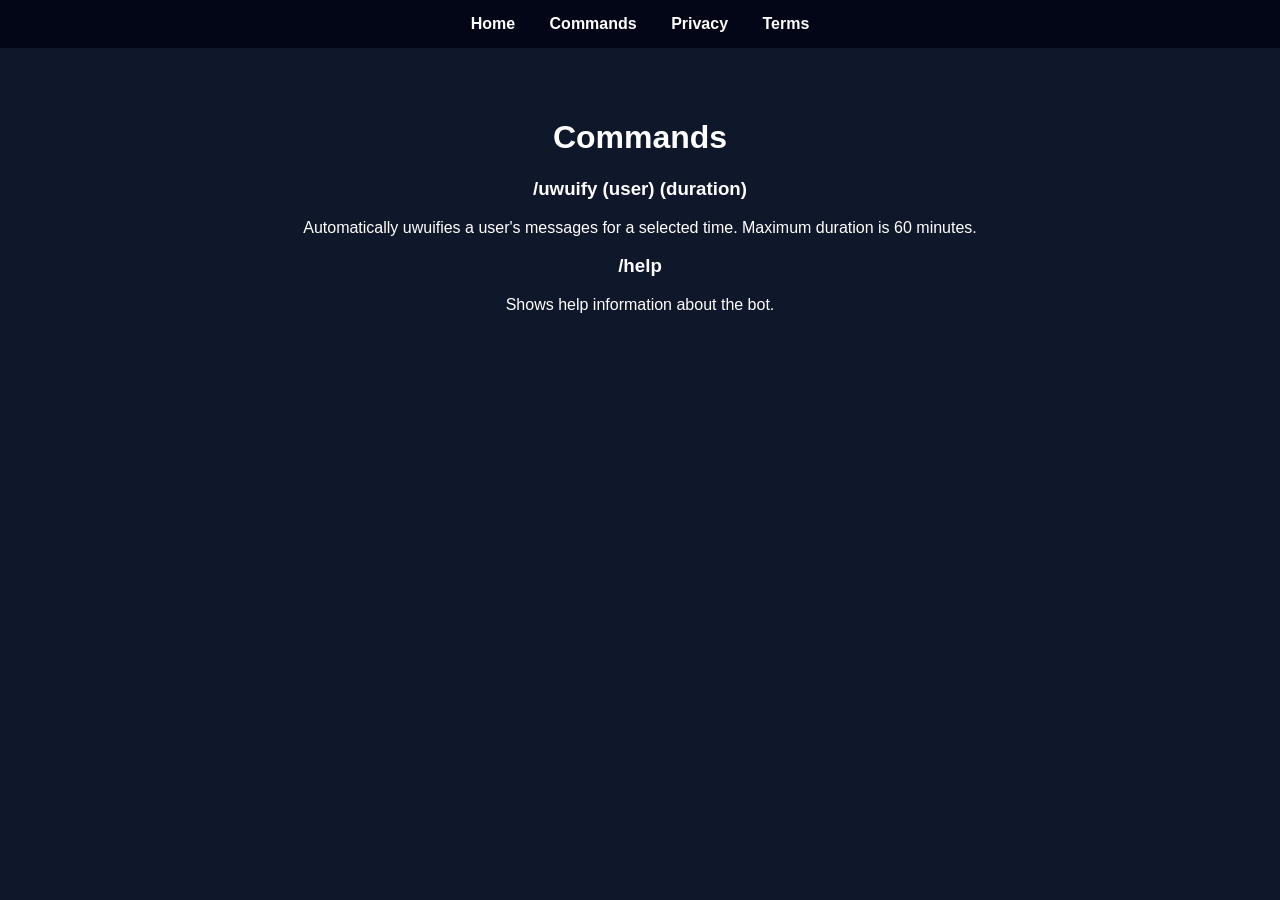
==== commands.html @ 48e8b646 "Create commands.html" ====
<!DOCTYPE html>
<html lang="en">
<head>
    <meta charset="UTF-8">
    <meta name="viewport" content="width=device-width, initial-scale=1.0">
    <title>Commands - uwuify</title>
    <style>
        body {
            font-family: Arial;
            background: #0f172a;
            color: white;
            text-align: center;
            margin: 0;
        }
        nav {
            background: #020617;
            padding: 15px;
        }
        nav a {
            color: white;
            margin: 15px;
            text-decoration: none;
            font-weight: bold;
        }
        .content {
            padding: 50px;
        }
    </style>
</head>
<body>

<nav>
    <a href="index.html">Home</a>
    <a href="commands.html">Commands</a>
    <a href="privacy.html">Privacy</a>
    <a href="terms.html">Terms</a>
</nav>

<div class="content">
    <h1>Commands</h1>

    <h3>/uwuify (user) (duration)</h3>
    <p>Automatically uwuifies a user's messages for a selected time. Maximum duration is 60 minutes.</p>

    <h3>/help</h3>
    <p>Shows help information about the bot.</p>
</div>

</body>
</html>
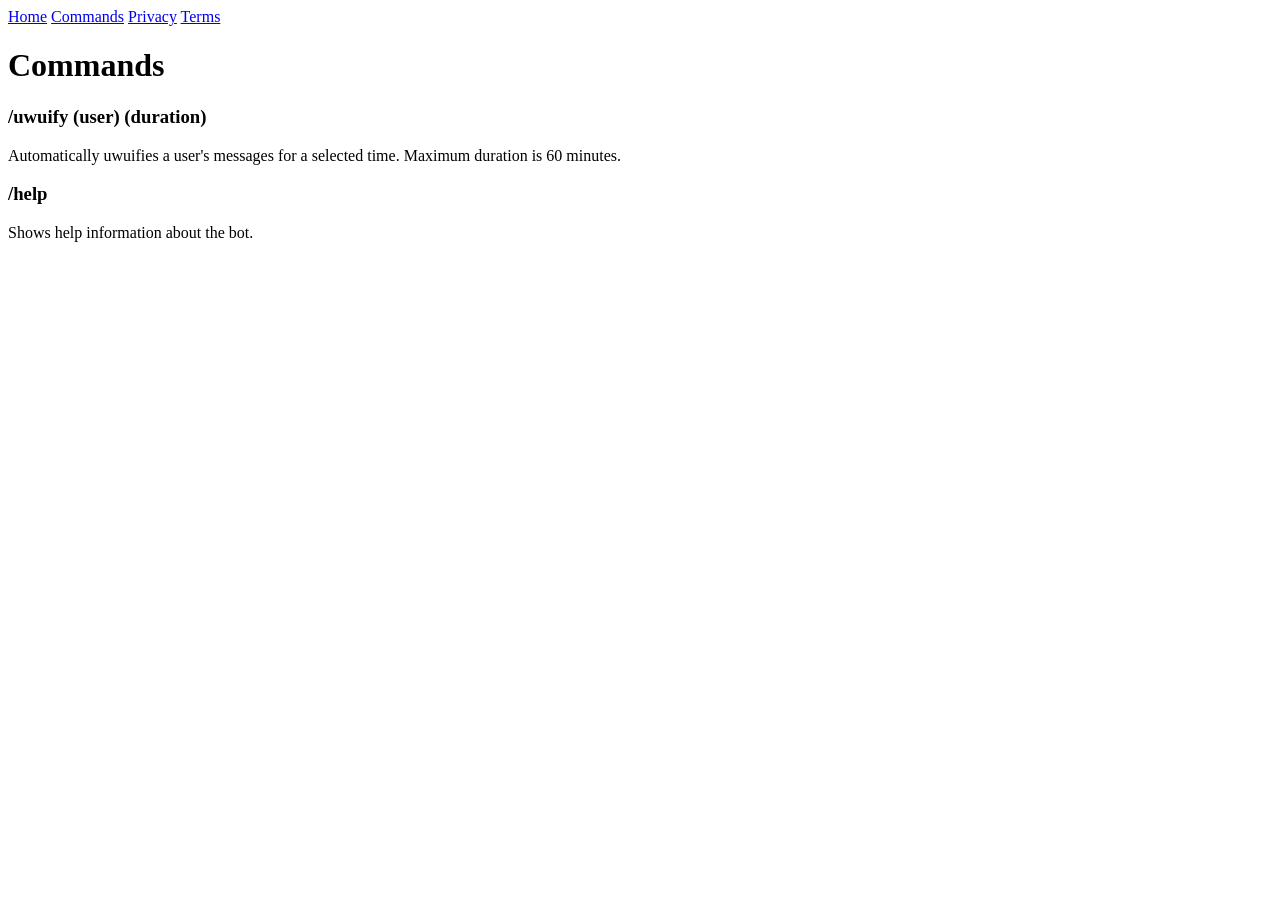
==== commit 79738d9b: "Update commands.html" ====
--- a/commands.html
+++ b/commands.html
@@ -4,28 +4,7 @@
     <meta charset="UTF-8">
     <meta name="viewport" content="width=device-width, initial-scale=1.0">
     <title>Commands - uwuify</title>
-    <style>
-        body {
-            font-family: Arial;
-            background: #0f172a;
-            color: white;
-            text-align: center;
-            margin: 0;
-        }
-        nav {
-            background: #020617;
-            padding: 15px;
-        }
-        nav a {
-            color: white;
-            margin: 15px;
-            text-decoration: none;
-            font-weight: bold;
-        }
-        .content {
-            padding: 50px;
-        }
-    </style>
+    <link rel="stylesheet" href="style.css">
 </head>
 <body>
 
